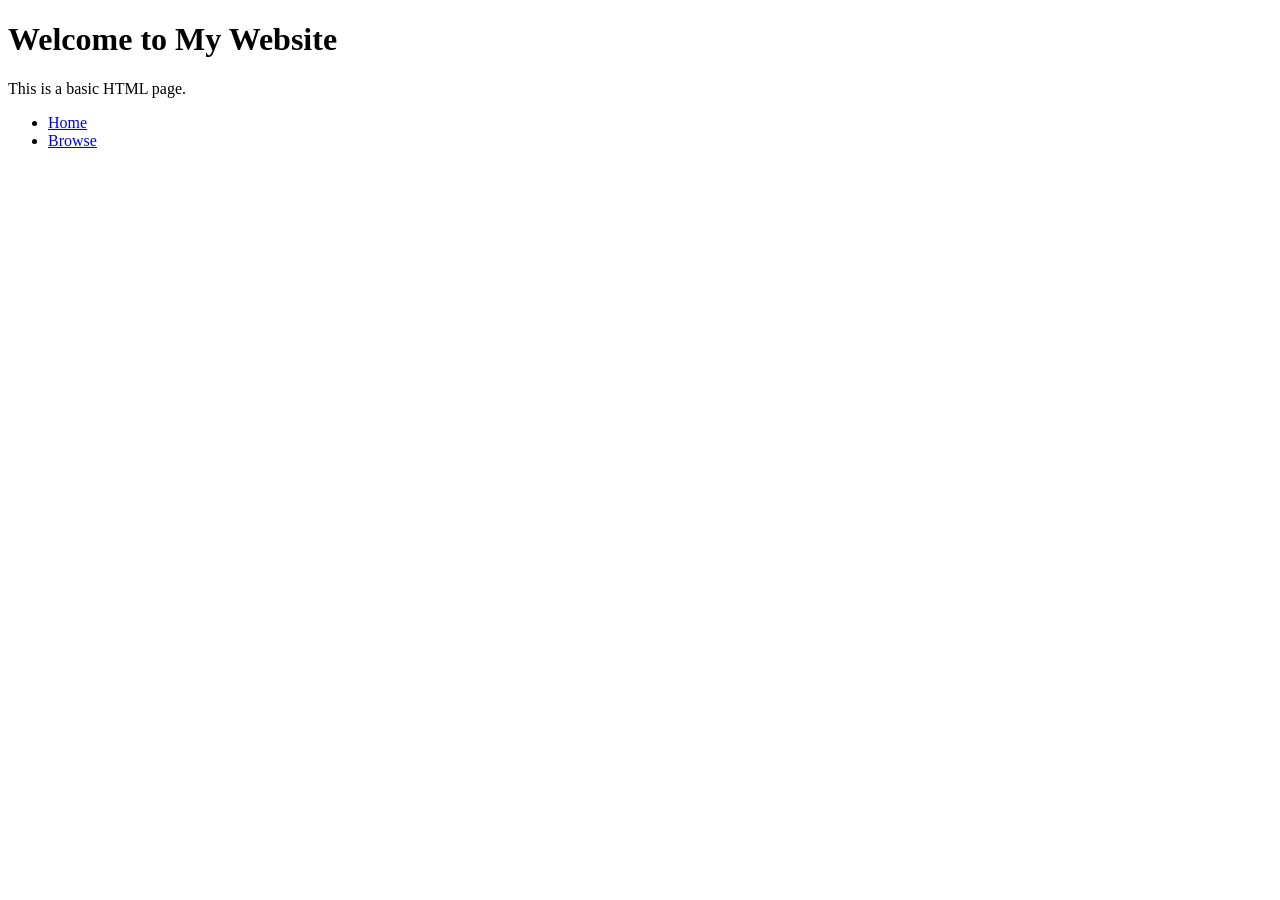
==== lab3/templates/index.html @ 9264837e "Reformatted directory" ====
<!DOCTYPE html>
<html lang="en">
<head>
    <meta charset="UTF-8">
    <meta name="viewport" content="width=device-width, initial-scale=1.0">
    <title>My Recipes Website</title>
</head>
<body>
    <!-- Your content goes here -->
    <h1>Welcome to My Website</h1>
    <p>This is a basic HTML page.</p>

    <div class="navbar">
        <ul>
            <li><a href="./index.html">Home</a></li>
            <li><a href="browse.html">Browse</a></li>
        </ul>
    </div>

</body>
</html>
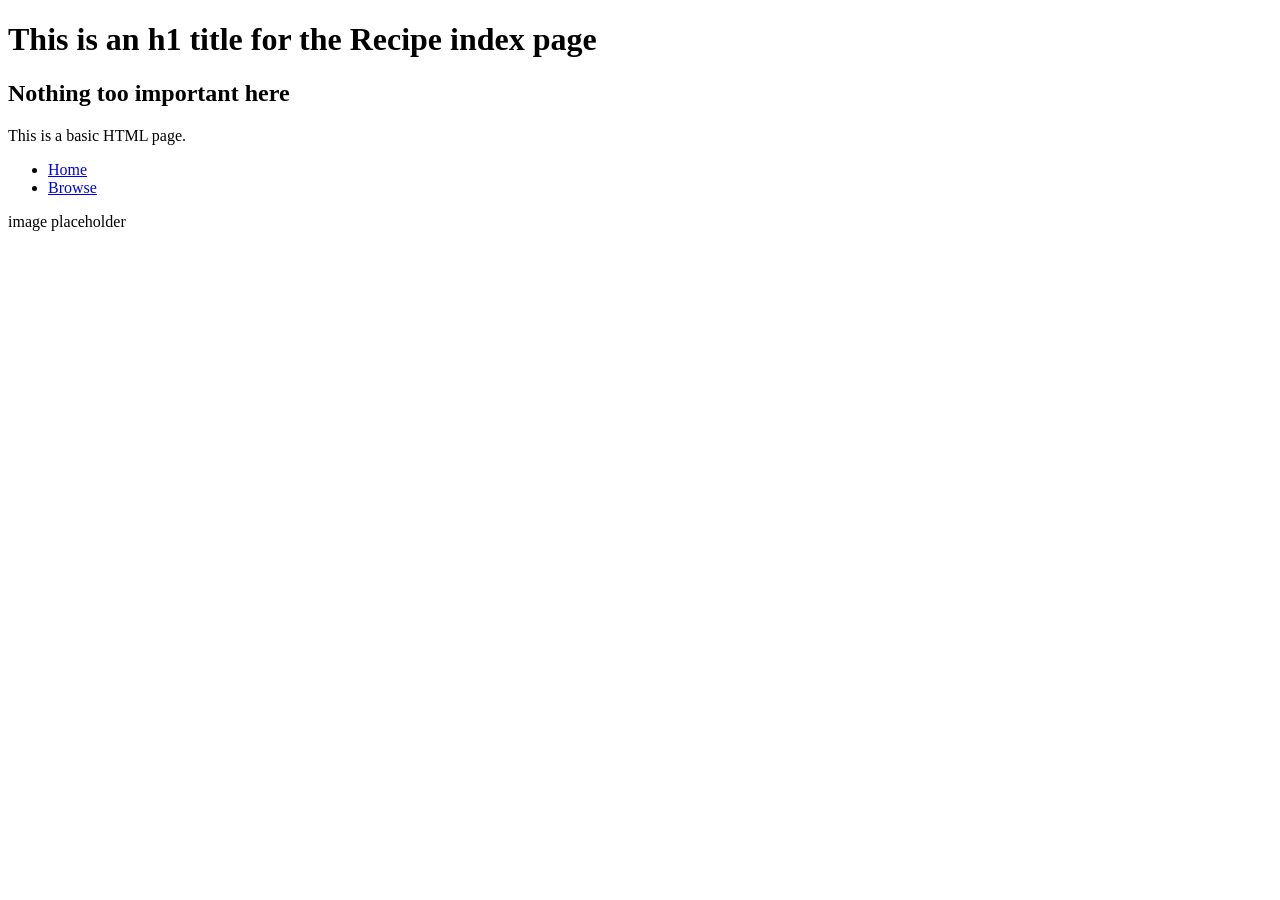
==== commit ee00d2c3: "Linked external css stylesheet to all html" ====
--- a/lab3/templates/index.html
+++ b/lab3/templates/index.html
@@ -4,10 +4,12 @@
     <meta charset="UTF-8">
     <meta name="viewport" content="width=device-width, initial-scale=1.0">
     <title>My Recipes Website</title>
+    <link rel="stylesheet" href="../static/css/main.css" type="text/css">
 </head>
 <body>
     <!-- Your content goes here -->
-    <h1>Welcome to My Website</h1>
+    <h1>This is an h1 title for the Recipe index page</h1>
+    <h2>Nothing too important here</h2>
     <p>This is a basic HTML page.</p>
 
     <div class="navbar">
@@ -17,6 +19,10 @@
         </ul>
     </div>
 
+    <div>
+        <p>image placeholder</p>
+    </div>
+
 </body>
 </html>
 
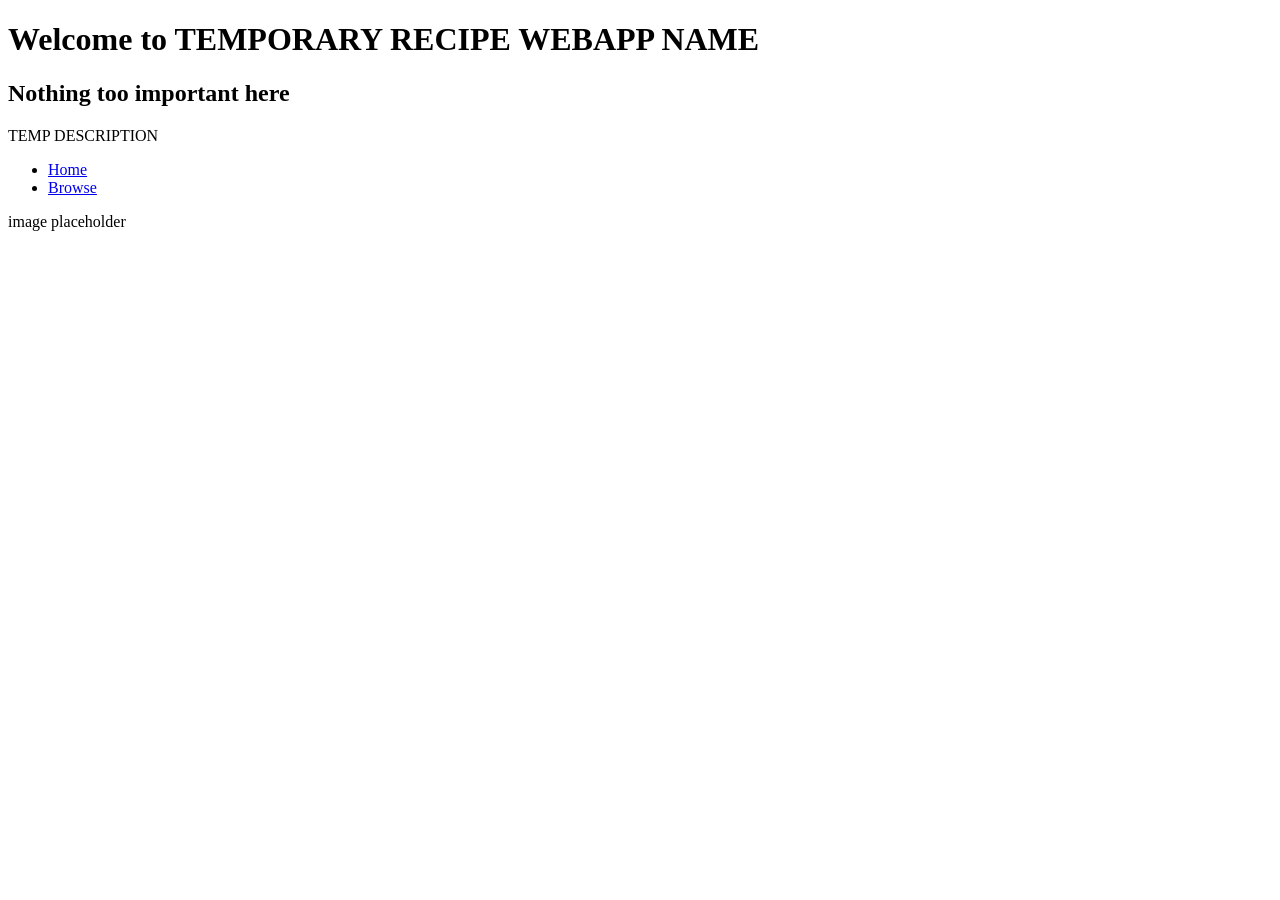
==== commit 072fd3d3: "Modified html file layouts to fit lab3-t1 requirements" ====
--- a/lab3/templates/index.html
+++ b/lab3/templates/index.html
@@ -8,9 +8,12 @@
 </head>
 <body>
     <!-- Your content goes here -->
-    <h1>This is an h1 title for the Recipe index page</h1>
-    <h2>Nothing too important here</h2>
-    <p>This is a basic HTML page.</p>
+    <div class="welcome-block">
+        <h1>Welcome to TEMPORARY RECIPE WEBAPP NAME</h1>
+        <h2>Nothing too important here</h2>
+    </div>
+
+    <p>TEMP DESCRIPTION</p>
 
     <div class="navbar">
         <ul>
@@ -23,6 +26,10 @@
         <p>image placeholder</p>
     </div>
 
+    <div>
+
+    </div>
+
 </body>
 </html>
 
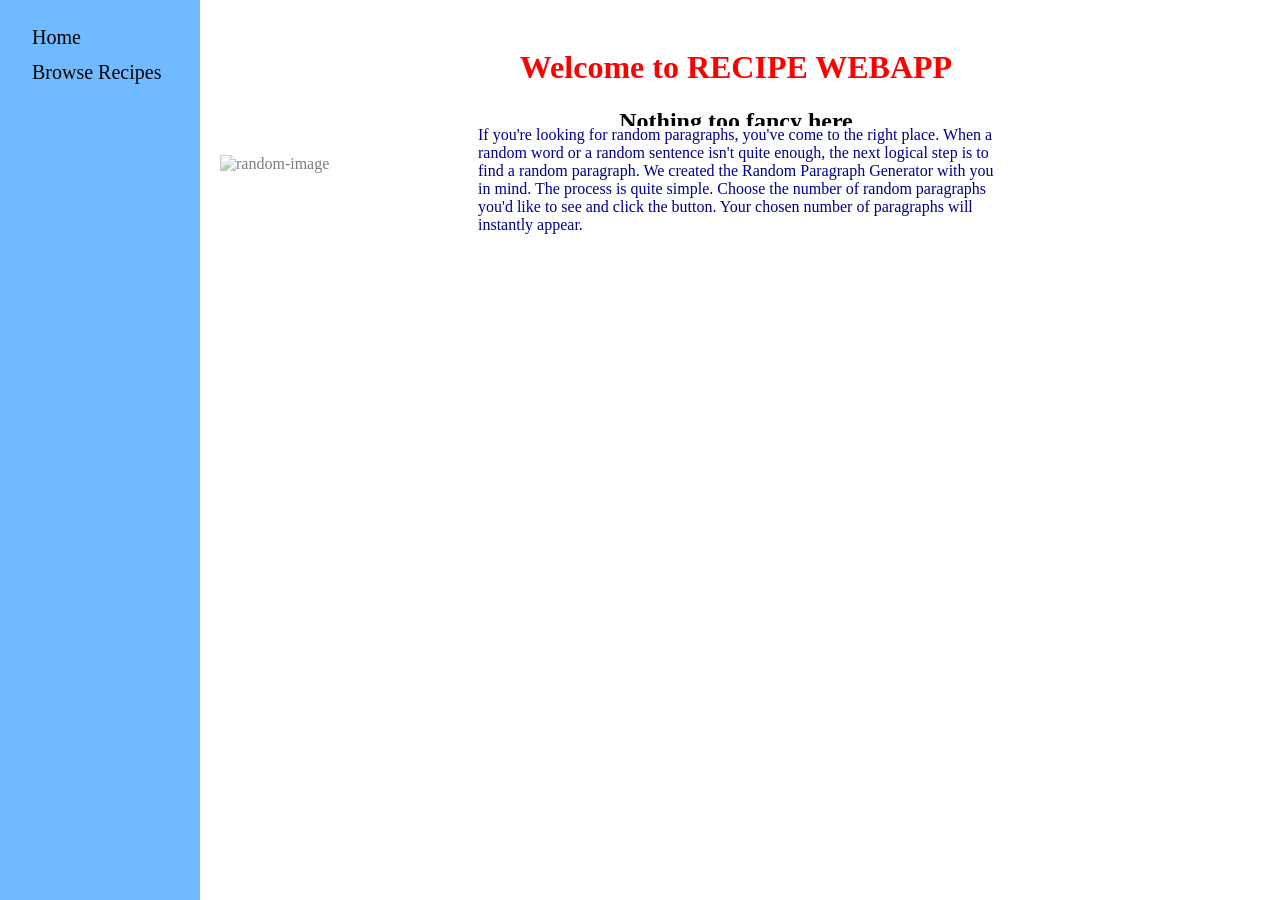
==== commit 59a71299: "test again" ====
--- a/lab3/templates/index.html
+++ b/lab3/templates/index.html
@@ -5,25 +5,24 @@
     <meta name="viewport" content="width=device-width, initial-scale=1.0">
     <title>My Recipes Website</title>
     <link rel="stylesheet" href="../static/css/main.css" type="text/css">
+    <link rel="stylesheet" href="../static/css/sidenav.css" type="text/css">
 </head>
 <body>
+    <div class="sidenav">
+        <a href="./index.html">Home</a>
+        <a href="browse.html">Browse Recipes</a>
+    </div>
     <!-- Your content goes here -->
     <div class="welcome-block">
-        <h1>Welcome to TEMPORARY RECIPE WEBAPP NAME</h1>
-        <h2>Nothing too important here</h2>
+        <h1>Welcome to RECIPE WEBAPP</h1>
+        <h2>Nothing too fancy here</h2>
     </div>
 
-    <p>TEMP DESCRIPTION</p>
 
-    <div class="navbar">
-        <ul>
-            <li><a href="./index.html">Home</a></li>
-            <li><a href="browse.html">Browse</a></li>
-        </ul>
-    </div>
 
-    <div>
-        <p>image placeholder</p>
+    <div class="intro-content">
+        <img src="https://img.sndimg.com/food/image/upload/w_555,h_416,c_fit,fl_progressive,q_95/v1/img/recipes/11/6/picq9Ryom.jpg" alt="random-image">
+        <p>If you're looking for random paragraphs, you've come to the right place. When a random word or a random sentence isn't quite enough, the next logical step is to find a random paragraph. We created the Random Paragraph Generator with you in mind. The process is quite simple. Choose the number of random paragraphs you'd like to see and click the button. Your chosen number of paragraphs will instantly appear.</p>
     </div>
 
     <div>
--- a/lab3/static/css/main.css
+++ b/lab3/static/css/main.css
@@ -0,0 +1,53 @@
+body {
+    margin-left: 200px;
+    padding: 20px;
+}
+
+.welcome-block {
+    margin: auto;
+    width: 70%;
+    text-align: center;
+}
+
+.intro-content {
+    position: relative;
+}
+
+.intro-content img {
+    width: 100%;
+    opacity: 0.5;
+}
+
+.intro-content p {
+    position: absolute;
+    top: 50%;
+    left: 50%;
+    transform: translate(-50%, -50%);
+    color: darkblue;
+    background-color: white;
+}
+
+.recipe-details {
+    background-color: lightgrey;
+}
+
+.recipe-details p {
+    text-align: justify;
+}
+
+.recipe-block {
+    width: 150px;
+    border-style: solid;
+    border-radius: 5px;
+    border-inline-width: 2px;
+    border-color: black;
+}
+
+.recipe-block img {
+    width: 150px;
+}
+
+
+h1 {
+    color: red;
+}
--- a/lab3/static/css/sidenav.css
+++ b/lab3/static/css/sidenav.css
@@ -0,0 +1,23 @@
+.sidenav {
+  height: 100%;
+  width: 200px;
+  position: fixed;
+  z-index: 1;
+  top: 0;
+  left: 0;
+  background-color: #70baff;
+  overflow-x: hidden;
+  padding-top: 20px;
+}
+
+.sidenav a {
+  padding: 6px 6px 6px 32px;
+  text-decoration: none;
+  font-size: 20px;
+  color: #000;
+  display: block;
+}
+
+.sidenav a:hover {
+  color: #4f6172;
+}
